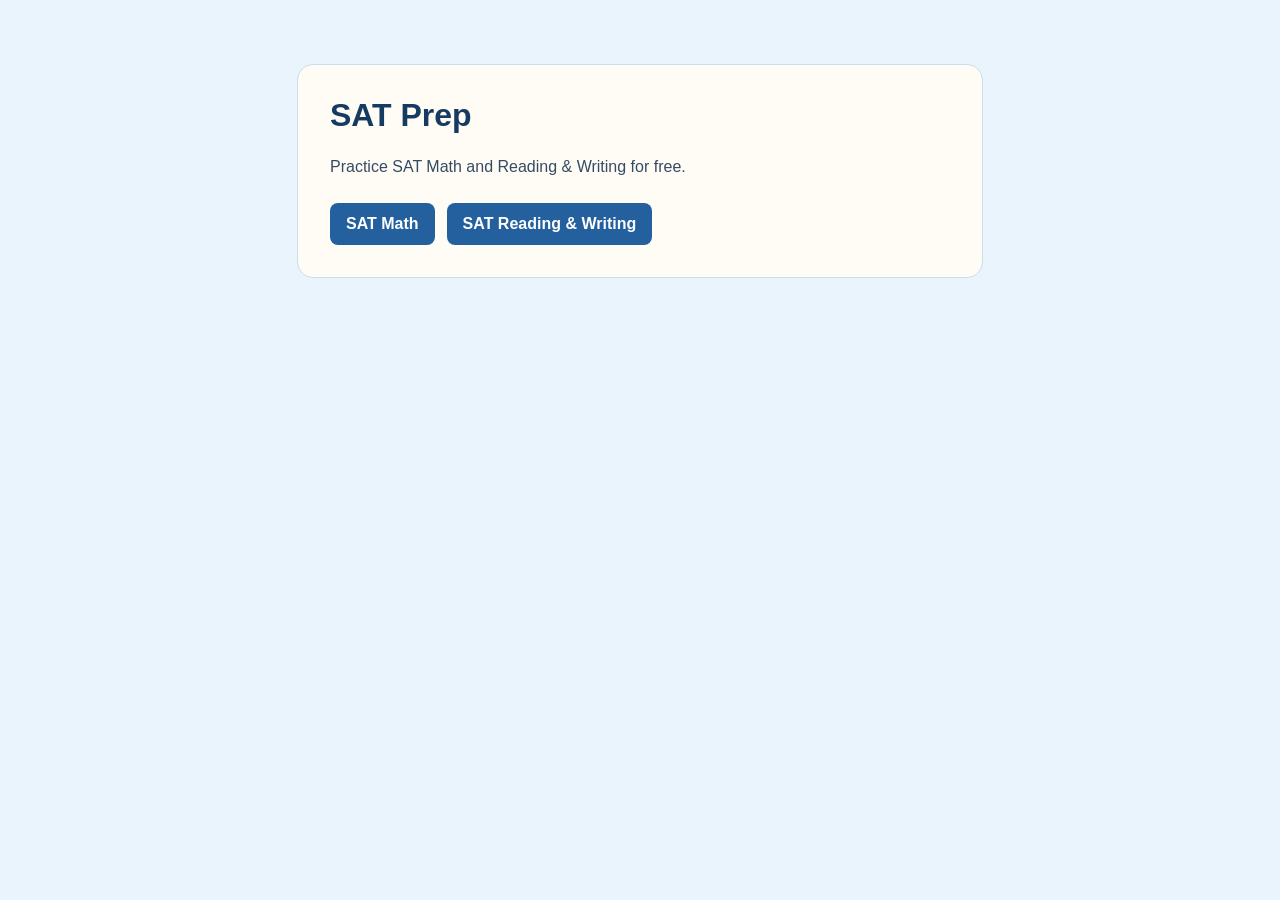
==== web/index.html @ a2746484 "Create index.html Add SAT Prep homepage with subject links" ====
<!DOCTYPE html>
<html lang="en">
    <head>
        <meta charset="UTF-8">
        <meta name="viewport" content="width=device-width, initial-scale=1">
        <title>SAT Prep</title>
        <style>
            body {
                margin: 0;
                padding: 64px 24px;
                background-color: #EAF4FC;
                color: #354b63;
                font-family: Arial, sans-serif;
            }
            main {
                max-width: 620px;
                margin: 0 auto;
                padding: 32px;
                background-color: #fffcf6;
                border: 1px solid #c9deef;
                border-radius: 16px;
            }
            h1 {
                margin-top: 0;
                color: #163B61;
            }
            p {
                line-height: 1.5;
            }
            nav {
                display: flex;
                flex-wrap: wrap;
                gap: 12px;
                margin-top: 24px;
            }
            nav a {
                padding: 12px 16px;
                background-color: #245F9E;
                color: white;
                border-radius: 8px;
                font-weight: bold;
                text-decoration: none;
            }
            nav a:hover,
            nav a:focus-visible {
                background-color: #163B61;
            }
        </style>
    </head>
    <body>
        <main>
            <h1>SAT Prep</h1>
            <p>Practice SAT Math and Reading &amp; Writing for free.</p>
            <nav aria-label="Practice subjects">
                <a href="/math">SAT Math</a>
                <a href="/reading-writing">SAT Reading &amp; Writing</a>
            </nav>
        </main>
    </body>
</html>
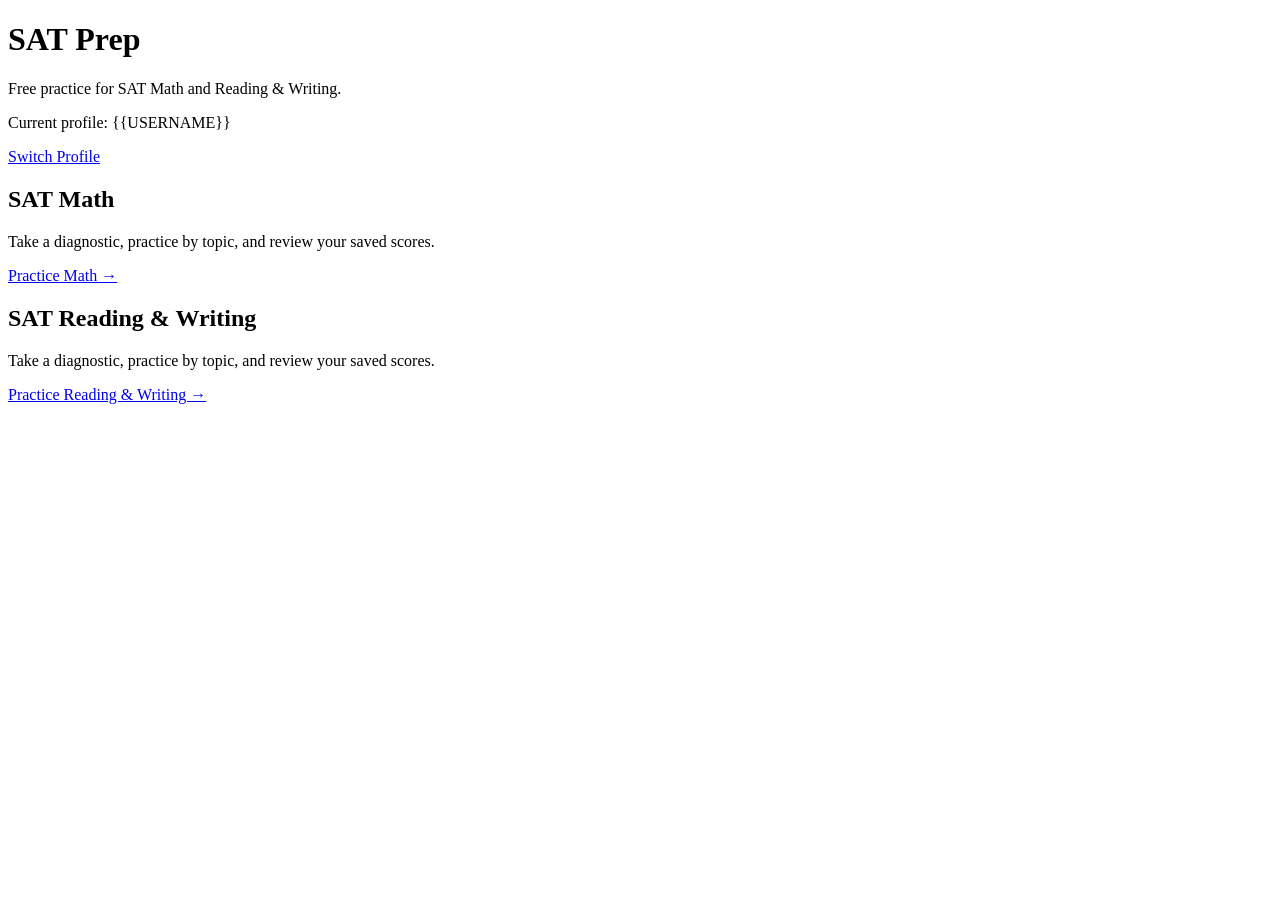
==== commit dd0fea65: "Update homepage with profile switching and subject practice links" ====
--- a/web/index.html
+++ b/web/index.html
@@ -4,57 +4,24 @@
         <meta charset="UTF-8">
         <meta name="viewport" content="width=device-width, initial-scale=1">
         <title>SAT Prep</title>
-        <style>
-            body {
-                margin: 0;
-                padding: 64px 24px;
-                background-color: #EAF4FC;
-                color: #354b63;
-                font-family: Arial, sans-serif;
-            }
-            main {
-                max-width: 620px;
-                margin: 0 auto;
-                padding: 32px;
-                background-color: #fffcf6;
-                border: 1px solid #c9deef;
-                border-radius: 16px;
-            }
-            h1 {
-                margin-top: 0;
-                color: #163B61;
-            }
-            p {
-                line-height: 1.5;
-            }
-            nav {
-                display: flex;
-                flex-wrap: wrap;
-                gap: 12px;
-                margin-top: 24px;
-            }
-            nav a {
-                padding: 12px 16px;
-                background-color: #245F9E;
-                color: white;
-                border-radius: 8px;
-                font-weight: bold;
-                text-decoration: none;
-            }
-            nav a:hover,
-            nav a:focus-visible {
-                background-color: #163B61;
-            }
-        </style>
+        <link rel="stylesheet" href="/style.css">
     </head>
     <body>
         <main>
             <h1>SAT Prep</h1>
-            <p>Practice SAT Math and Reading &amp; Writing for free.</p>
-            <nav aria-label="Practice subjects">
-                <a href="/math">SAT Math</a>
-                <a href="/reading-writing">SAT Reading &amp; Writing</a>
-            </nav>
+            <p>Free practice for SAT Math and Reading &amp; Writing.</p>
+            <p>Current profile: {{USERNAME}}</p>
+            <a class="button" href="/switch-profile">Switch Profile</a>
+            <section>
+                <h2>SAT Math</h2>
+                <p>Take a diagnostic, practice by topic, and review your saved scores.</p>
+                <a class="button" href="/subject?subject=math">Practice Math &rarr;</a>
+            </section>
+            <section>
+                <h2>SAT Reading &amp; Writing</h2>
+                <p>Take a diagnostic, practice by topic, and review your saved scores.</p>
+                <a class="button" href="/subject?subject=reading-writing">Practice Reading &amp; Writing &rarr;</a>
+            </section>
         </main>
     </body>
 </html>
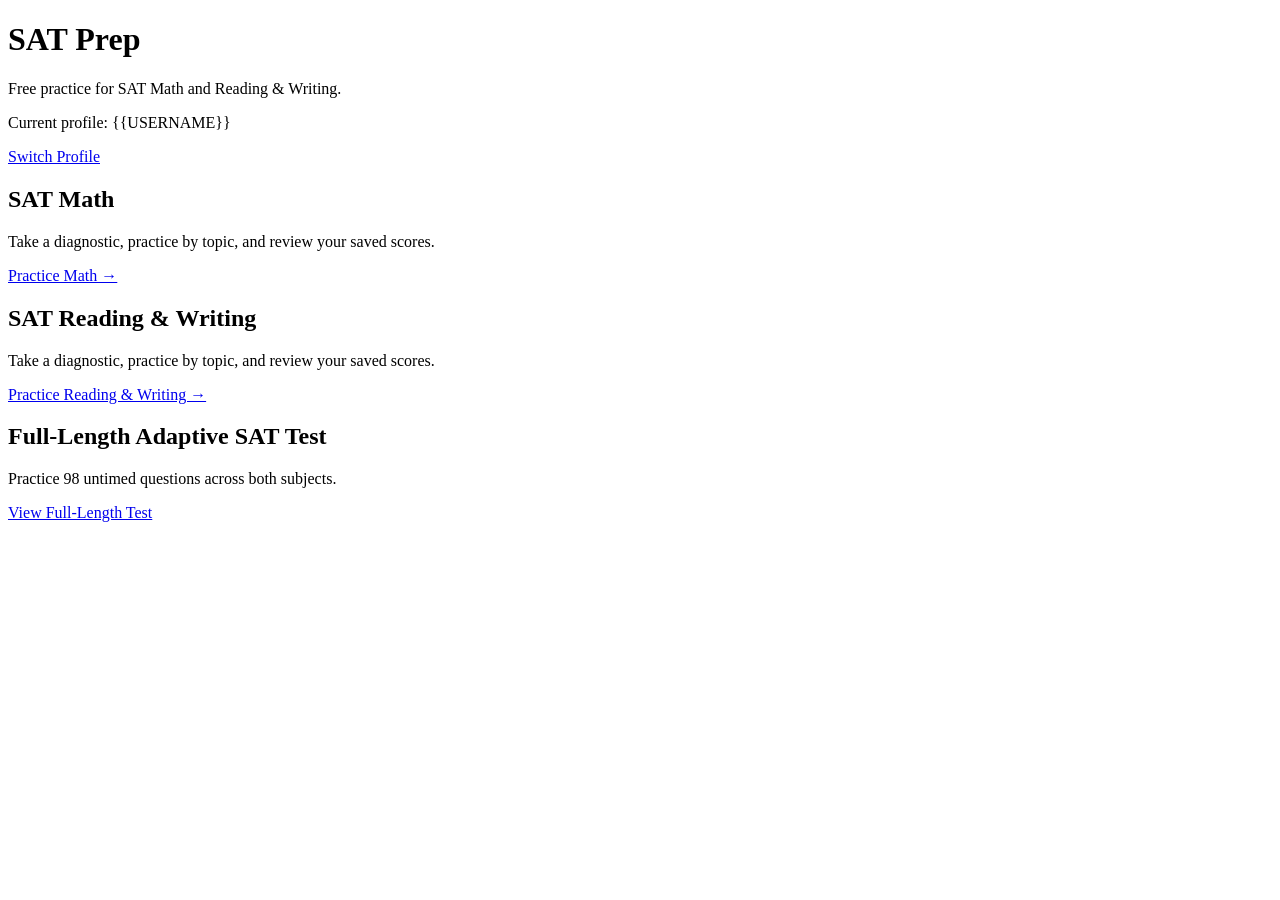
==== commit 08d2b24c: "Add full-length SAT test card to homepage" ====
--- a/web/index.html
+++ b/web/index.html
@@ -22,6 +22,11 @@
                 <p>Take a diagnostic, practice by topic, and review your saved scores.</p>
                 <a class="button" href="/subject?subject=reading-writing">Practice Reading &amp; Writing &rarr;</a>
             </section>
+            <section>
+                <h2>Full-Length Adaptive SAT Test</h2>
+                <p>Practice 98 untimed questions across both subjects.</p>
+                <a class="button" href="/full-test">View Full-Length Test</a>
+            </section>
         </main>
     </body>
 </html>
